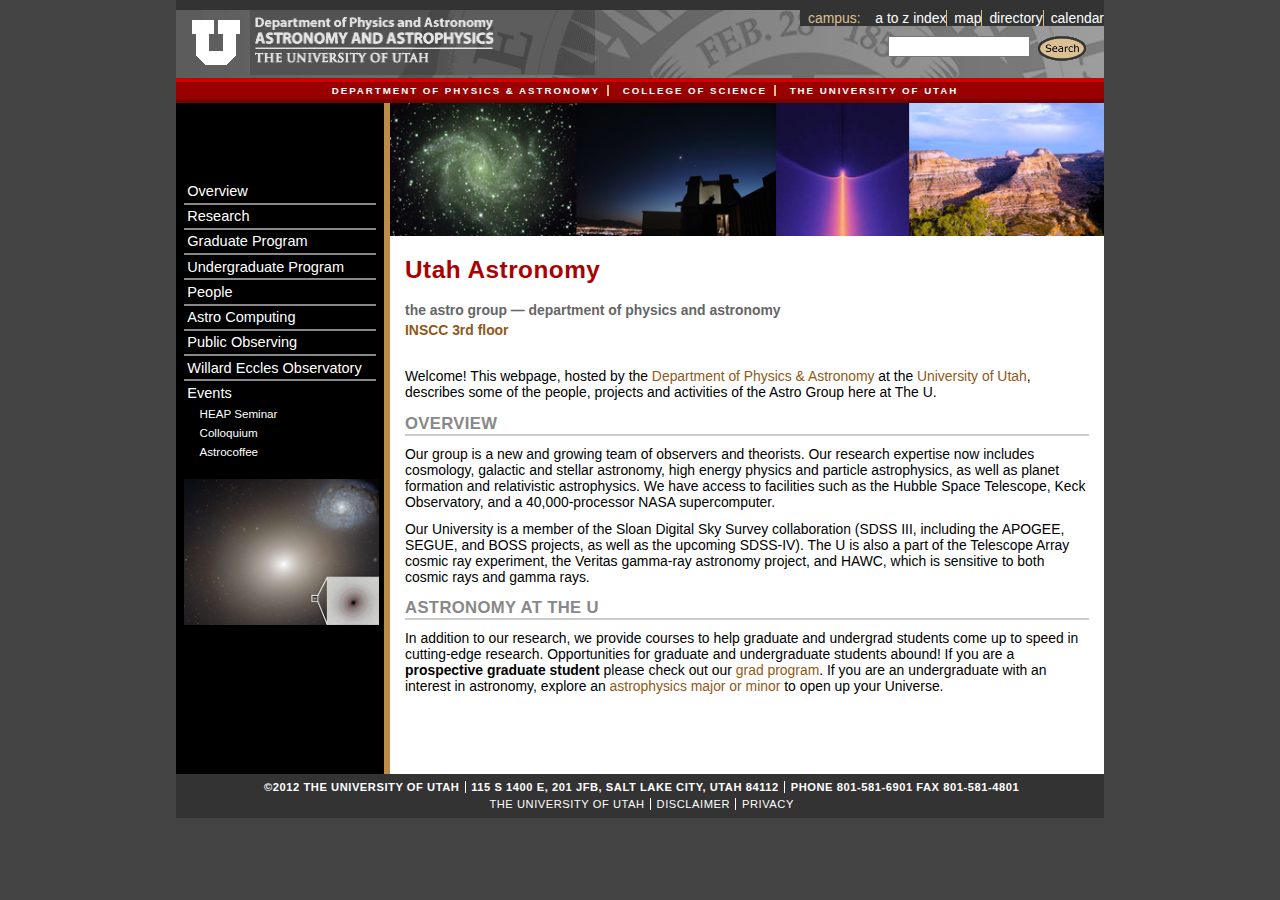
==== html/index.html @ 0e8bb386 "initial commit" ====
<!DOCTYPE html PUBLIC "-//W3C//DTD XHTML 1.0 Transitional//EN" "http://www.w3.org/TR/xhtml1/DTD/xhtml1-transitional.dtd">
<html xmlns="http://www.w3.org/1999/xhtml"><!-- InstanceBegin template="/Templates/index_basic.dwt" codeOutsideHTMLIsLocked="false" -->
<head>
<meta http-equiv="Content-Type" content="text/html; charset=ISO-8859-1" />
<!-- InstanceBeginEditable name="doctitle" -->
<title>The University of Utah - Astronomy and Astrophysics</title>
<!-- InstanceEndEditable -->
<link href="style/u_style.css" rel="stylesheet" type="text/css" media="all" />
<link href="style/u_style_gray.css" rel="stylesheet" type="text/css" media="all" />
<link href="style/u_style_print.css" rel="stylesheet" type="text/css" media="print" />

<!-- InstanceBeginEditable name="head" -->

<meta name="Keywords" content="Astronomy and Astrophysics, University of Utah Department of Physics and Astronomy, Physics, Astrophysics, Astronomy, Cosmology, Stars, Galaxies, Surveys, Planets, Black Holes" />
<meta name="description" content="Astronomy and Astrophysics" /><!-- InstanceEndEditable -->
<!-- InstanceParam name="id" type="text" value="home" -->
</head>
<body id="home" class="secondary">
<!-- begin wrapper -->
<div id="wrapper">
  <div id="skip"> <a href="#content">Skip to Main Content</a> </div>
  <!-- begin header -->
  <div id="header">
    <!-- begin headerWrapper -->
    <div id="headerWrapper">
      <!-- begin headerLeft -->
      <div id="headerLeft"><a href="http://www.utah.edu"><img src="images/header/U_logo.gif" alt="The University of Utah" width="70" height="65" border="0" /></a>
        <h1><a href="http://www.physics.utah.edu"><img src="images/header/U_title.gif" alt="Physics and Astronomy" width="345" height="65" border="0" /></a></h1>
      </div>
      <!-- end headerLeft -->
      <!-- begin headerRight -->
      <div id="headerRight">
        <ul>
          <li class="firstItem">&nbsp;&nbsp;campus:&nbsp;&nbsp;<a href="http://www.utah.edu/a_z/index.html" target="_blank">a to z index</a></li>
          <li><a href="http://www.map.utah.edu/index.jsp" target="_blank">map</a></li>
          <li><a href="http://www.acs.utah.edu/prod/hrbin/campus-directory" target="_blank">directory</a></li>
          <li><a href="http://www.events.utah.edu/" target="_blank">calendar</a></li>
        </ul>
        <!-- begin search -->
        <div id="search">
          <form method="get" action="http://search.utah.edu:8765/custom/query.html" target="_blank">
            <input type="hidden" name="qpurl" value="url:www.physics.utah.edu/" />
          	<input type="hidden" name="qpname" value="Department of Physics and Astronomy" />
            <label for="qt">Search:</label>
            <input name="qt" id="qt" type="text" accesskey="s" tabindex="0" size="20" maxlength="50" />
            <input name="image2" type="image" src="images/header/searchBtn.gif" alt="Search"/>
          </form>
        </div>
        <!-- end search -->
      </div>
      <!-- end headerRight -->
    </div>
    <!-- end headerWrapper-->
    <!-- begin headerNavBar -->
    <div id="headerNavBar">       <ul>
  <li class="firstItem"><a href="http://www.physics.utah.edu/">Department 
      of Physics &amp; Astronomy</a></li>
  <li><a href="http://www.science.utah.edu/">College of Science</a></li>
  <li><a href="http://www.utah.edu">The University of Utah</a></li>
     </ul>
   </div>
    <!-- end headerNavBar -->
  </div>
  <!-- end header -->
  <!-- begin innerWrapper -->
  <div id="innerWrapper">
    <!-- begin main -->
    <div id="main">
      <!-- begin sideColumn1 -->
      <div id="sideColumn1">
        <div id="nav"> <!-- InstanceBeginEditable name="navigation" --><!-- #BeginLibraryItem "/Library/menu home.lbi" -->
<ul>
  <li class="more"><a href="index.html">Overview</a></li>
  <li class="more"><a href="research.html">Research</a></li>
  <li class="more"><a href="gradprogram.html">Graduate Program</a></li>
  <li class="more"><a href="undergrad.html">Undergraduate Program</a></li>
  <li class="more"><a href="people.html">People</a></li>
  <li class="more"><a href="computing.html">Astro Computing</a></li>
  <li class="more"><a href="http://web.utah.edu/astro">Public Observing</a></li>
  <li class="more"><a href="http://www.physics.utah.edu/weo">Willard Eccles Observatory</a></li>

  <li class="lastitem">
    <a style="color:#FFFFFF";>Events</a>
    <div style="color:#FFFFFF;font-size:80%"> 
    <a href="http://www.physics.utah.edu/~heap">&nbsp;&nbsp;&nbsp;&nbsp;HEAP Seminar</a>
    <a href="http://www.physics.utah.edu/~colloq">&nbsp;&nbsp;&nbsp;&nbsp;Colloquium</a>
    <a href="http://utah.voxcharta.org">&nbsp;&nbsp;&nbsp;&nbsp;Astrocoffee</a>
    </div>
  </li>
</ul>
<br>
<a href="http://archive.unews.utah.edu/news_releases/smallest-known-galaxy-with-a-supermassive-black-hole/"><img src="images/banner/bnr_rightcolumn_m60-ucd1.jpg" height=146></a>
<img src="images/background/transparent.gif" width=2 height=94>

<!-- #EndLibraryItem --><!-- InstanceEndEditable --> </div>
      </div>
      <!-- end sideColumn1 -->

      <!-- begin content -->
      <div id="content">
        <div id="banner"> <!-- InstanceBeginEditable name="banner" -->
          <img src="images/banner/bnr_home.jpg" alt="" width="722" />
          <!-- width 500 for that little margin on the right... -->
       	<!-- InstanceEndEditable --> </div>
        <div class="divspacer"> <!-- InstanceBeginEditable name="pageContent" -->
          <h1 style="color:#AA0000;">Utah Astronomy</h1>
          <h4>the astro group &mdash; department of physics and astronomy</h4>
          <h4><a target="_blank" href="http://www.map.utah.edu/index.html?find=0019">INSCC 3rd floor</a></h4>	
          <p>&nbsp;</p>
Welcome!  This webpage, hosted by
the <a href="http://www.physics.utah.edu">Department of Physics &amp;
Astronomy</a> at the <a href="http://www.utah.edu">University of
Utah</a>, describes some of the people, projects and activities
of the Astro Group here at The U. 
</p>
<p>
<div id="overview">
<h3>Overview</h3>

<p>
Our group is a new and growing team of observers and theorists.  Our
research expertise now includes cosmology, galactic and stellar
astronomy, high energy physics and particle astrophysics, as well as
planet formation and relativistic astrophysics. We have access to
facilities such as the Hubble Space Telescope, Keck Observatory, and a
40,000-processor NASA supercomputer.  
</p><p>
Our University is a member of
the Sloan Digital Sky Survey collaboration (SDSS III, including the
APOGEE, SEGUE, and BOSS projects, as well as the upcoming SDSS-IV). 
The U
is also a part of the Telescope Array cosmic ray experiment, 
the Veritas gamma-ray astronomy project, 
and HAWC, which is sensitive to both cosmic rays and gamma rays.
</P>
</div>

</p>
<p>
<!--
<div id="research">
<h3>Research</h3>

<ul>
<li>Cosmology and the large-scale structure of the Universe
<li>Galaxy evolution and dynamics
<li>Galaxy nuclei and massive black holes
<li>Stellar populations and the origin of elements 
<li>Dark matter
<li>High energy astronomy
<li>Planet formation
</ul>
</div>
<p>&nbsp;<p>
-->


<div id="people">
<h3>Astronomy at the U</h3>

In addition to our research, we provide courses to help graduate and
undergrad students come up to speed in cutting-edge research.
Opportunities for graduate and undergraduate students abound!
If you are a <b>prospective graduate student</b> please check
out our <a href="gradprogram.html">grad program</a>. If
you are an undergraduate with an interest in astronomy,
explore an 
<a href="undergrad.html">astrophysics major or minor</a> to 
open up your Universe.
</div>

         <!-- InstanceEndEditable --> </div>
      </div>
      <!-- end content-->

      <div class="clearfix">&nbsp;</div>
      <!-- end main -->

    </div>
<!-- right column was here -->
    <div class="clearfix">&nbsp;</div>
  </div>
  <!-- end innerWrapper -->
  <!-- begin footer -->
  <div id="footer"><!-- #BeginLibraryItem "/Library/footer.lbi" -->    <ul>
      <li class="firstItem">&copy;2012 The University of Utah</li>
      <li>115 S 1400 E, 201 JFB, Salt Lake City, Utah 84112</li>
      <li>Phone 801-581-6901 Fax 801-581-4801</li>
    </ul>
    <ul>
      <li class="firstItem"><a href="http://www.utah.edu/">The University of Utah</a></li>
      <li><a href="http://www.utah.edu/disclaimer/index.html">Disclaimer</a></li>
      <li><a href="http://www.utah.edu/privacy/">Privacy</a></li>
    </ul><!-- #EndLibraryItem --></div>
  <!-- end footer -->
</div>
<!-- end wrapper -->

<!-- START OF SmartSource Data Collector TAG -->
<!-- Copyright (c) 1996-2009 WebTrends Inc.  All rights reserved. -->
<!-- Version: 8.6.2 -->
<!-- Tag Builder Version: 3.0  -->
<!-- Created: 6/30/2009 2:32:55 PM -->
<script src="/scripts/webtrends.js" type="text/javascript"></script>
<!-- ----------------------------------------------------------------------------------- -->
<!-- Warning: The two script blocks below must remain inline. Moving them to an external -->
<!-- JavaScript include file can cause serious problems with cross-domain tracking.      -->
<!-- ----------------------------------------------------------------------------------- -->
<script type="text/javascript">
//<![CDATA[
var _tag=new WebTrends();
_tag.dcsGetId();
//]]>>
</script>
<script type="text/javascript">
//<![CDATA[
// Add custom parameters here.
//_tag.DCSext.param_name=param_value;
_tag.dcsCollect();
//]]>>
</script>
<noscript>
<div><img alt="DCSIMG" id="DCSIMG" width="1" height="1" src="http://sdc.utah.edu/dcso8l4zwtac9x8pbwq2i926o_6c8e/njs.gif?dcsuri=/nojavascript&amp;WT.js=No&amp;WT.tv=8.6.2"/></div>
</noscript>
<!-- END OF SmartSource Data Collector TAG -->


</body>
<!-- InstanceEnd --></html>
---- html/style/u_style.css ----
/* University of Utah Stylesheet */
/* Design by David Titensor (dave.titensor@ucomm.utah.edu) */
/* Templates by U of U Media Solutions (contact-us@media.utah.edu) */

html, body, ul, ol, li p, h1, h2, h3, h4, h5, h6, form, fieldset {
	margin: 0;
	padding: 0;
	border: 0;
}
body {
	background: #444 /* bcb xxxxxx url(../images/background/page-bg.gif) repeat*/;
	font: 87.01% Arial, Helvetica, "Trebuchet MS",Verdana, sans-serif; /* 70.01 is orginal size....bcb xxxx */
}
h1 { margin: 0.85em 0 0.5em 0; }
h2, h3 { margin: 0.8em 0 0.3em; }
h4, h5, h6 { padding: 0.5em 0 0 0; }
h1 { font-size: 175%; color: #666; letter-spacing: .02em; }
h2 { font-size: 130%; color: #900; }
h3 {
	font-size: 120%;
	color: #888;
	text-transform: uppercase;
	letter-spacing: .02em;
	margin-bottom: 10px;
	border-bottom: 2px #ccc solid;
}
h4 { font-size: 100%; color: #666; line-height: 1.0em; }
h5 { font-size: 95%; color: #c00; }
h6 { font-size: 85%; color: #333; font-family: Georgia, "Times New Roman", Times, serif; }
h1 a,h2 a,h3 a,h4 a { font-weight:bold;}
p {
	color: #000;
/* font-family: Verdana, Geneva, sans-serif; */
	}

strong { font-weight: bold; color: #666; /* bcb was 666 */ }
em { font-style: italic; }
a { font-weight: normal; }
a:link { color: #8f5917; text-decoration: none; }
a:visited { color: #8f5917; text-decoration: none; } /* bcb was #666 */
a:focus, a:hover, a:active { color: #600; text-decoration: none; }


hr {
	border: 0;
	color: #339;
	background-color:#339;
	height: 2px;
	width: 100%;
	margin: 5px 0;
	text-align: left;
}

/* --- layout Wrapper styles --- */

#wrapper {
	position: relative;
	width: 928px;
	margin: 0 auto;
	overflow:hidden; /* prevent safari from overflowing background image in left nav bar*/
}

#innerWrapper {
	margin-left: 208px;
	border-left-width:6px;
	border-left-style:solid;
	border-right-width:214px; /* 214px */
	border-right-style:solid;
	min-height:33em;	/*  Netscape fix: keep menu from overflowing when content area is smaller than menu  */
	background: #fff url(../images/background/uofu_medallion_lt.gif) no-repeat left bottom;
}

.secondary #innerWrapper {
	border-right:0px solid #fff; /* get ie6 to show left border */
	background-image:none;
}

/*-------------------------------------------------*/
/*-------------- HEADER STYLES --------------------*/

#header {
	position: relative;
	width:100%;
	border-top: #333 10px solid;
}
#header h1 {margin:0; padding:0; display:inline;}
/* --- headerLeft styles (top left bar) --- */
#headerLeft {
	float: left;
	width: auto;
}

/* --- headerRight styles (top right bar) --- */
#headerRight {
	float: right;
	width: 375px;
}
#headerRight ul {
	float: right;
	list-style: none;
	padding-left: 2em;
	background: transparent url(../images/header/bar_corner.gif) no-repeat left bottom;
}
#headerRight ul li {
	display:block;
	float:left;
	color: #dac092;
ent	padding: 0 .6em .5em 0;
	background-color:#333;
}
#headerRight a:link, #headerRight a:visited { 
	color: #fff;
	text-decoration: none;
	padding-left: .5em; 
	border-left: #dac092 1px solid;
}
#headerRight li.firstItem a:link, #headerRight li.firstItem a:visited{
	border-left: none;
	padding-left: .5em;
}
#headerRight a:focus, #headerRight a:hover, #headerRight a:active { 
	color: #dac092;
	background-color:#000; 	
	text-decoration: none; 
}
/* --------- header search styles ---------- */
#search {
	float:right;
	width:20em;
	text-align: right;
	padding: .75em 1em 0 0;
}
#search form input {
	display:inline;
	margin-right: .25em;
}
#search form #qt {
	width:10em;
	vertical-align:top;
}
#search form label {  /* move label off screen */
	position:absolute;
	font-size: 1px;
	left: -100em;
}
/* --------- headerNavBar styles ------------ */
#headerNavBar {
	width: 100%;
	clear: both;
	color: #fff;  /* bcb was #fff */
	text-align: center;
	padding: 0.2em 0 0 0; /* bcb old: 0.2em 0 0 0 */
	height:1em;
	border-top: 4px solid; /* bcb was 5px */
	border-bottom: #700 4px solid; /* bcb this wasn't here */
}

#headerNavBar ul {
	width: 100%;
	list-style: none;
	font-size: 70%;
	text-transform: uppercase;
	font-weight: bold;
}
#headerNavBar ul li {
	display: inline;
	letter-spacing: 0.2em;
	margin: 0;
	padding: 0 2px 0 7px; /* 0 2 0 7 */
	border-left: #dac092 2px solid;
}
#headerNavBar li.firstItem {
	border-left: none;
}
#headerNavBar a:link, #headerNavBar a:visited {
	color: #fff;
	font-weight: bold;
	text-decoration: none;
	padding: 2px 2px 2px 7px; /* bcb was 4 2 4 7 */
}
#headerNavBar a:focus, #headerNavBar a:hover {
	color: #000;
	font-weight: bold;
	text-decoration: none;
	padding: 2px 2px 2px 7px;
}
#headerNavBar a:active {
	color: #fff;
	font-weight: bold;
	text-decoration: none;
	padding: 4px 2px 4px 7px;
}
/* ------------- END OF HEADER STYLES --------------*/
/*--------------------------------------------------*/


/*------------------------------------------------*/
/* -------------- CONTENT STYLES ---------------- */
#main {
	float:left;
	width:100%;
}
#content {
	float:right;
	width: 100%;
}
#content .divspacer {
	margin: 0 15px;
}
#content p {margin: 0.2em 0 0.8em 0; }
#content ul, ol {
	list-style-position: outside;
	margin: 0.2em 0 0.5em 15px;
}
#content ol li {margin-left:5px; }
#content li {
	margin: 0.5em 0;
	color: #000;
	/* font-family: Verdana, Geneva, sans-serif; */
	font-size: 100%;
	}

#content table {
	max-width: 95%; 
	}
#content table tr td {
	vertical-align:top;
	}

#content th { text-align:left;}
#content img {
	max-width: 100%;
	}
/* custom homepage styles */
#home #content h2  {
	padding-bottom:.2em;
	border-bottom:2px solid #999;	
}
#content a:hover, #content a:active, #content a:focus { color:#000; background-color:#E5E5E5;}
/* ---------------------------------------*/
/* ---------- DIRECTORY STYLES ----------- */

.directoryTable th {
	background-color:#e5e5e5;
	padding:.25em .5em;
}
.directoryTable td {
	padding:.25em .5em;		
}
/* --------- END DIRECTORY STYLES ----------*/


/* ---------------------------------------- */
/* --------- FACULTY PAGE STYLES -----------*/

.imageLeft {
	margin-top:1.5em;	
}
	
.imageCenter {
	display: block;
	margin: 1em auto 1em;
}


/* --------- END FACULTY PAGE STYLES -------*/

/*-----------------------------------------------*/
/* ---------- begin sideColumn1 styles --------- */
#sideColumn1 {
	float:left;
	position:relative;
	width: 208px;          	/* LC width */
	margin-left: -214px;
	padding: 1em 0;  		/*top and bottom padding create visual space within this div */
	font-size:110%;
}

#sideColumn1 #nav {
	padding: 4em .5em .5em .5em;
}

#sideColumn1 ul {
	height:1%;
	list-style: none;
	padding: 0 0.5em 0.2e 0.5em;
}
#sideColumn1 ul li{
	padding: 0 2p 0 0px; /* bcb xxx margin for left links..was 14px */
	border-bottom: 2px solid #7e0000;
}
#sideColumn1 li.more {
	background: transparent /* bcb xxx url(../images/background/arrow_more.gif) no-repeat left center */;
}
#sideColumn1 li.lastitem {
	background: transparent /* bcb xxx url(../images/background/arrow_more.gif) no-repeat left center */;
	border-bottom: 0px solid #000000
}
#sideColumn1 li.expand {
	background: transparent /* bcb xxx url(../images/background/arrow_down.gif) no-repeat left center */;
}
#sideColumn1 ul a {
	display: block;
	font-weight: normal;
	font-size: 95%;
	text-decoration: none;
	padding: .25em 0 .25em .25em;
}
#sideColumn1 .subnav {
	position: relative;  /* Fix for IE6 Hover Bug */
	list-style: none;
	padding:0;
	margin: 0;
}
#sideColumn1 .subnav ul {
	padding:0;
	margin:0;
}
#sideColumn1 .subnav ul li{
	display: inline; /* Fix for IE excessive space between list items */
	font-size: 80%;
	letter-spacing: 0.1em;
	border-bottom: none;
	padding:0;
}
#sideColumn1 .subnav a {
	font-weight: bold;
	text-decoration: none;
	padding-left:1em;
}
#sideColumn1 h1, #sideColumn1 div h2 { padding: .5em 0 .2em .2em; }
#sideColumn1 h3, #sideColumn1 div h4, #sideColumn1 div h5, #sideColumn1 div h6 { padding: 0.5em 0 0 10px; }
#sideColumn1 h1 { 
	font-size: 90%;
	font-weight: normal; 
	text-transform: uppercase;
	color: #dac092;
	padding: .2em 0 .1em 0;
}
#sideColumn1 h2 { 
	font-size: 85%; 
	font-weight: bold; 
	color: #eee;
}
#sideColumn1 h3 {
	font-family: Georgia, "Times New Roman", Times, serif;
	font-size: 85%;
	font-weight: normal; 
	text-transform: uppercase;
	border-bottom: none; 
	margin-bottom: 0px; /* bcb xxx was 0 */
}
#sideColumn1 h4 { font-size: 95%; color: #eee; font-weight: normal; }
#sideColumn1 h5 { font-size: 90%; color: #dac092; font-weight: normal; }
#sideColumn1 h6 {
	font-family: Arial, Helvetica, "Trebuchet MS",Verdana, sans-serif;
	font-size: 85%;
	color: #000;
	font-weight: normal;
	color: #eee;
}
#sideColumn1 p {
	font-family: Arial, Helvetica, "Trebuchet MS",Verdana, sans-serif;
	font-size: 80%;
	line-height: 120%;
	color: #fff;
	padding: 0.2em 0 0.5em 10px;
}
#sideColumn1 p a {
	display: inline;
	padding: 0;
}

/* ---------- End sideColumn1 styles --------- */
/*---------------------------------------------*/



/*---------------------------------------------*/
/* ---------- sideColumn2 styles ------------- */
#sideColumn2 {
	float:left;
	margin-top:15px;
	width:214px;          	/* RC width */
	margin-right:-214px;  	/* RC width */
	font-size:135%;
}
#sideColumn2 div {
	position:relative;
	padding: 0px 6px;
}
#sideColumn2 ul {
	list-style: none;
	font-size: 70%; /* list font attrib */
	margin: 5px 0 5px 0;
}
#sideColumn2 ul li{
	padding: 2px; /* xxxxxxxx */
/*	border-bottom: 2px solid #997; */
	border-bottom: 0
	margin: 2px 0 0 6px;
}
#sideColumn2 a {
	display: block;
	font-weight: bold;
	font-size: 95%; /* bcb was 90% */
	text-decoration: none;
/* bcb xxx was	padding: .1em 0 .1em .25em; */
	padding: 2px 0 2px 6px;
}
#sideColumn2 .subnav {
	position: relative;  /* Fix for IE6 Hover Bug */
	list-style: none;
	margin: 0;
	padding: 0;
	background: #cca;
}
#sideColumn2 .subnav ul {
	margin: 0;
	padding: 0 0 0 10px;
}
#sideColumn2 .subnav ul li{
	display: inline; /* Fix for IE excessive space between list items */
	font-size: 80%;
	letter-spacing: 0.1em;
	padding: 0;
	border-bottom: none;
}
#sideColumn2 .subnav a {
	font-weight: bold;
	text-decoration: none;
}

#sideColumn2 h1, #sideColumn2 p { padding: 0.5em 0 0.2em 0; }
#sideColumn2 h3, #sideColumn2 h4, #sideColumn2 h5, #sideColumn2 h6 { padding: 0.5em 0 0.2em 0; }
#sideColumn2 h1 { font-size: 90%; color: #900; }
#sideColumn2 h2 { font-size: 80%; color: #333; padding: 0.5em 0 0.2em 0; margin-top: 0px; }
#sideColumn2 h3 {
	font-size: 80%;
	color: #900;
	text-transform: uppercase;
	border-bottom: none; 
	margin-bottom: 0;
}
#sideColumn2 h2 { 
	font-size: 90%; 
	color: #444;
	padding-bottom:2px;
	margin-bottom:3px;
	border-bottom:2px solid;
	}
#sideColumn2 h3 {
	font-size: 75%;
	text-transform:none;
	margin-bottom:.2em;
	color: #a00;
}
#sideColumn2 p {
	font-family: Arial, Helvetica, "Trebuchet MS",Verdana, sans-serif;
	text-align: left;
	margin:.2em 0;
	padding:0;
	font-size: 70%;
	line-height: 120%;
	color:#333;
}
#sideColumn2 p a {
	display: inline;
	padding: 0;
}
#sideColumn2 img {
	max-width: 100%;
	margin-bottom: 10px;
}
/*--------------End of sideColumn2 ------------*/
/*---------------------------------------------*/


/*---------------------------------------------*/
/* ------------ FOOTER STYLES ---------------- */
#footer {
	clear: both;
	min-height: 30px;
	background-color:#333;
	text-align: center;
	margin: 0;
	padding: .5em 0;
	font-size:80%;
}

#footer ul {
	list-style: none;
	margin: 0;
	line-height:1.5em;
	padding: 0;
}
#footer ul li{
	display: inline;
	font-weight: bold;
	letter-spacing: 0.05em;
	text-transform: uppercase;
	color: #fff;
	padding: 0 .2em 0 .5em;
}
#footer li {
	border-left: #fff 1px solid;
}
#footer li.firstItem {
	border-left: none;
}
#footer a:link, #footer a:visited { 
	color:#fff; 
	text-decoration: none; 	
}
#footer a:focus, #footer a:hover, #footer a:active { 
	color:#dac092; 
	text-decoration: none; 
	background-color:#000;	
}

/* ------------ END OF FOOTER STYLES----------*/
/*--------------------------------------------*/


/* ----------------------- */
/* -- APPLICATION FORM -- */
/* ----------------------- */
#appForm {
	color:#666;	
}
#appForm td, #appForm th {
	vertical-align: bottom;
	padding: 0;
	margin: 0;
}

#appForm fieldset {
	border: 1px solid #999;
	padding: 1em;
	margin: .5em 0;
}

#appForm legend{
	color:#990000;
	font-weight:bold;
}

/*-- Label formatting --*/
#appForm label {
	padding: .25em 0;
	color:#666;
}

#appForm label, #appForm label span {
	display:block;
}

/*--input lables--*/
#appForm label span{
	width:12em;
	padding-right: .5em;
	margin-top: .3em;
	text-align:right;
	float: left;
}


/* -- Create an imput title --*/
#appForm .inputTitle {
	display: block;
	width:12em;
	text-align: right;
	margin-top: .3em;
	float:left;
}


/* -- Create an imput block -- */
#appForm .inputBlock{
	display: block;
	padding-bottom: .5em;	
}

#appForm .formNotes {
	font-size: 80%;
	padding-bottom: .5em;
}

#appForm .noBorder {
	border:none;
}

/* --Make tag inline--- */
#appForm .inline{
	display:inline;
	margin-bottom: 2em;
	float:none;
}

#appForm #formBtns {
	text-align: center;
}
/*-- END APPLICATON FORM --*/


/*--- class styles ---*/

.clearfix {
	visibility:hidden;
	clear: both;
}
.pixborder {
	border: 1px solid #000;
	}
/* -- IMAGE AND CONTENT FORMATING --*/
.areaRigthBorder {
	float: right;
	border: 1px solid #666666;
	padding: .5em;
	margin: 0 0 1em 1em;
}
.areaLeftBorder {
	float: left;
	border: 1px solid #666666;
	padding: .5em;
	margin: 0 1em 1em 0;
}
.pixLeft {	
	float: left;
	margin: 5px 10px 5px 0;
	clear:both;
}

.redText {
	color:#F00;
}
.pixRight {	
	float: right;
	margin: 5px 0 5px 10px;
	clear:both;
}
.captions {
	font-family: Arial, Helvetica, "Trebuchet MS",Verdana, sans-serif;
	font-size: 80%;
	margin: 20px 0;
	border-top: 2px #ccc solid;
	}
.pullquote {
	font-family: Arial, Helvetica, sans-serif;
	font-size: 120%;
	line-height: 1.1em;
	font-weight: lighter;
	color: #999;
	padding: 5px 0;
	border-top: #999 1px solid;
	border-bottom: #999 1px solid;
}
.tablesubhead {
	font-family: Arial, Helvetica, "Trebuchet MS",Verdana, sans-serif;
	font-weight: bold;
}
tr.tableHeader {
	font-family: Arial, Helvetica, "Trebuchet MS",Verdana, sans-serif;
	font-size: 80%;
	font-weight: bold;
	line-height: 1.1em;
	color: #fff;
	text-transform: uppercase;
	letter-spacing: 1px;
	text-align: center;
	background-color: #7e7e7e;
}

/* -- SKIP NAVIGATION LINK  --*/
/* show link when it gets focus */
#skip a {
	position:absolute;
	z-index:1;
	top: -500px;
	right:375px;
	display:block;
	color:#FFF;
	font-size:100%;
	}
#skip a:focus, #skip a:active {
	top: 10px;
	}
/*-- end accessibility skip --*/
---- html/style/u_style_gray.css ----
/* --- gray color styles --- */
#wrapper { background-color:#000; }		/* Navigation bar xxx bcb  */

#innerWrapper {
        border-right-color:#dac092; 		/* right column color */
/* my:	border-right-color:#880000; 		/* right column color */
	border-left-color:#bb8d49;   /* left column inner border color*/
}

#header {
	background: #666 url(../images/header/bg.jpg) top left no-repeat;}	/* Header color */

#headerNavBar {
	background-color:#900;		/* Header Nav background */
	border-top-color:#c00;		/* Header Nav top border */
}
/* --- headerRight styles (top right bar) --- */
#headerRight div ul { 
    background: #333 /* bcb xxxx url(../images/header/bar_corner.gif) left bottom no-repeat*/;
}
#search form label { color: #999;}

/* --- header nav bar --- */
#headerNavBar a:focus, #headerNavBar a:hover, #headerNavBar a:active {
	color: #fff; 
	background-color:#c00;
}

/* --- sideColumn1 styles --- */
#sideColumn1 {
	background: #000; /* xxxbcb-took-this-out,gax img in left sidebar url(../images/background/nav_bg.jpg) no-repeat left bottom; */
}
#sideColumn1 ul li{	border-bottom-color:#888; }
#sideColumn1 a:link, #sideColumn1 a:visited { 
	color:#fff; 
}
#sideColumn1 a:focus, #sideColumn1 a:hover, #sideColumn1 a:active { 
	color: #fff; 
	background-color: #444;
}
#sideColumn1 .subnav { background: #999; }
#sideColumn1 .subnav a:link, #sideColumn1 .subnav a:visited { 
	color:#fff; 
	background-color: #999; 
}
#sideColumn1 .subnav a:focus, #sideColumn1 .subnav a:hover, #sideColumn1 .subnav a:active { 
	color: #fff; 
	background-color: #666;  
}
#sideColumn1 h1 { color: #dac092; }
#sideColumn1 h2 { color: #eee; }
#sideColumn1 h3 { color: #dac092; }
#sideColumn1 h4 { color: #eee; }
#sideColumn1 h5 { color: #dac092; }
#sideColumn1 h6 { color: #eee; }
#sideColumn1 p { color: #fff; }


/* --- sideColumn2 styles --- */
#sideColumn2 ul li{	/* border-bottom: 2px solid #997; */ }
#sideColumn2 a:link, #sideColumn2 a:visited { 
	color:#30b; /* bcb was 900 */
	background-color: #dac092; 
}

#sideColumn2 a:focus, #sideColumn2 a:hover, #sideColumn2 a:active  { 
	color: #fff; /* bcb was #fff */ 
	background-color: #dac092; /* bcb was #c95 */
}
#sideColumn2 .subnav { background: #e8cea1; }
#sideColumn2 .subnav a:link, #sideColumn2 .subnav a:visited { 
	color:#c00; 
	background-color: #e8cea1; 
}
#sideColumn2 .subnav a:focus, #sideColumn2 .subnav a:hover, #sideColumn2 .subnav a:active { 
	color: #333; 
	background-color: #f7e0b8; 
}

#sideColumn2 h3.listspacing{line-height:150%} /* bcb added */


#sideColumn2 h1 { color: #900; }
#sideColumn2 h2 { color: #555; /* bcb was 333 */ 
	          font-size: 85%; 
		  
	        }
#sideColumn2 h3 { color: #444; /* bcb was 900 */ }
#sideColumn2 h4 { 
	color: #666; /* bcb was 444 */
	border-bottom-color:#333;
	}
#sideColumn2 h5 { color: #a00; }
#sideColumn2 h6 { color: #444; }
#sideColumn2 p, #sideColumn2 strong { color:#000; /* bcb was 333 */ }
#sideColumn2 p a:link, #sideColumn2 p a:visited { 
	color:#444; /* bcb was 900 */ 
	background-color: #dac092; 
}
#sideColumn2 p a:focus, #sideColumn2 p a:hover, #sideColumn2 p a:active { 
	color: #fff; 
	background-color: #dac092; 
}
.side1 { 
	background: #666;
	border-right: #bb8d49 7px solid;
}
.side2 { 
 	background: #dac092; 
}
---- html/style/u_style_print.css ----
@charset "UTF-8";
/* CSS Print Stylesheet */

body {
	font-size:65%;
}


#headerRight, #headerNavBar, #sideColumn1, #footer, #search, #banner {
	display: none;
}

#header, #main, #wrapper, #innerWrapper, #sideColumn2, #content .divspacer {
	color:#000;
	float:none;
	border:none;
	margin:0;
	padding:0;
	width:100%;
	overflow:visible;
}
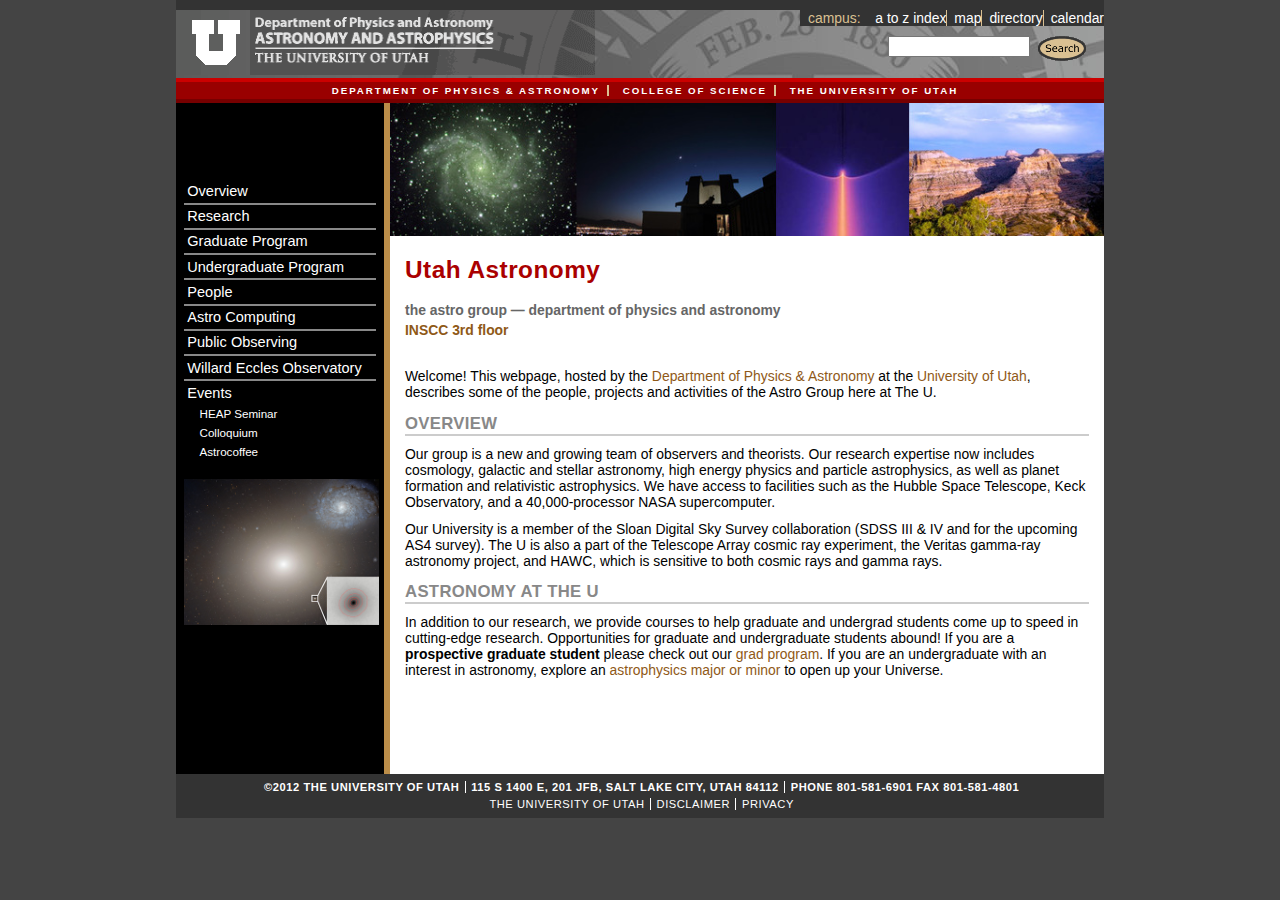
==== commit 537981da: "updated SDSS text" ====
--- a/html/index.html
+++ b/html/index.html
@@ -126,8 +126,7 @@
 40,000-processor NASA supercomputer.  
 </p><p>
 Our University is a member of
-the Sloan Digital Sky Survey collaboration (SDSS III, including the
-APOGEE, SEGUE, and BOSS projects, as well as the upcoming SDSS-IV). 
+the Sloan Digital Sky Survey collaboration (SDSS III & IV and for the upcoming AS4 survey).  
 The U
 is also a part of the Telescope Array cosmic ray experiment, 
 the Veritas gamma-ray astronomy project, 
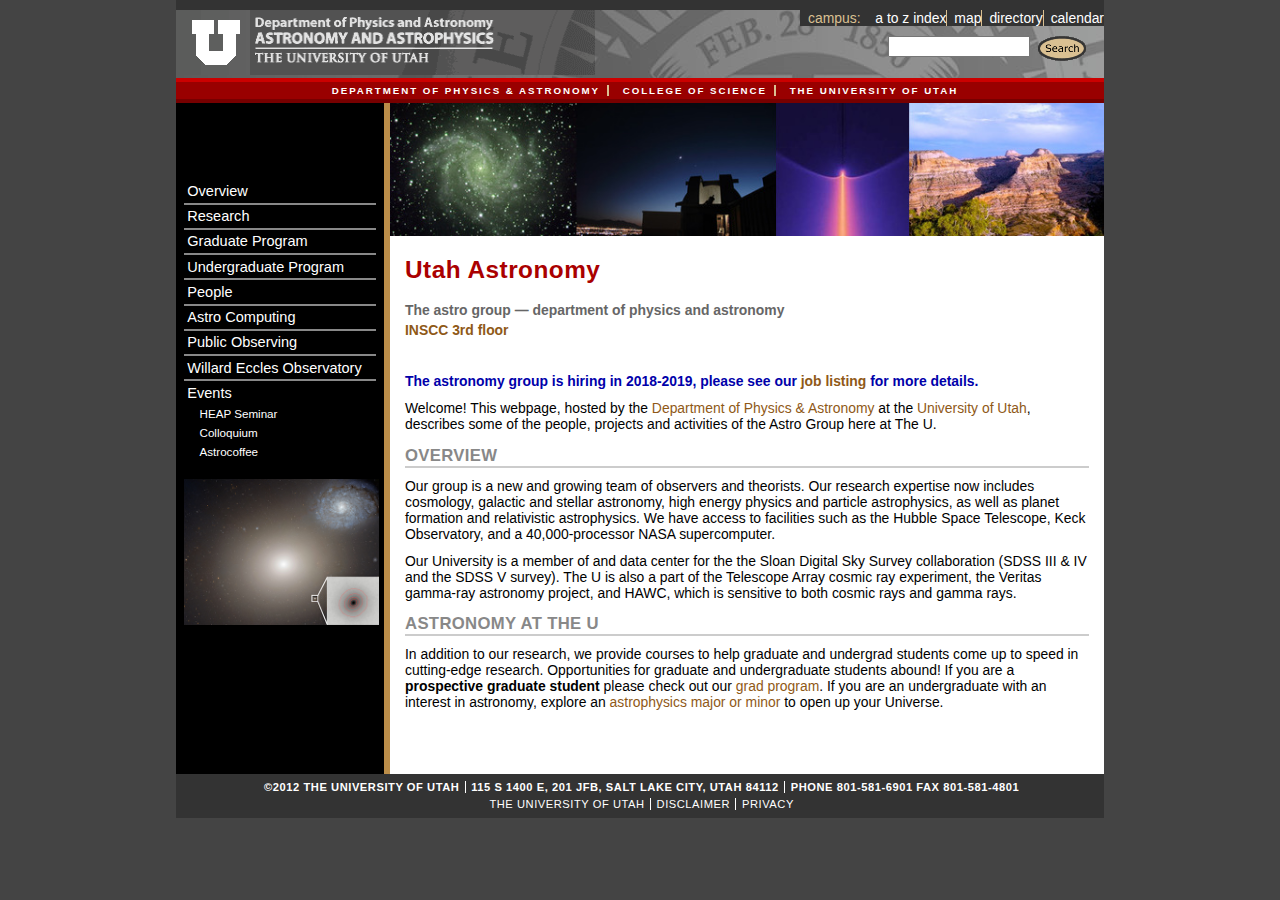
==== commit 381754a8: "Additional changes requested by Kyle and done by Anil" ====
--- a/html/index.html
+++ b/html/index.html
@@ -104,10 +104,15 @@
        	<!-- InstanceEndEditable --> </div>
         <div class="divspacer"> <!-- InstanceBeginEditable name="pageContent" -->
           <h1 style="color:#AA0000;">Utah Astronomy</h1>
-          <h4>the astro group &mdash; department of physics and astronomy</h4>
+          <h4>The astro group &mdash; department of physics and astronomy</h4>
           <h4><a target="_blank" href="http://www.map.utah.edu/index.html?find=0019">INSCC 3rd floor</a></h4>	
           <p>&nbsp;</p>
-Welcome!  This webpage, hosted by
+<P>
+	  <h4 style="color:#0000AA;">The astronomy group is hiring in 2018-2019, please see our <a href="https://jobregister.aas.org/ad/92e616fb">job listing</a> for more details.</h4>
+	  <P>
+	  <P>
+
+	  Welcome!  This webpage, hosted by
 the <a href="http://www.physics.utah.edu">Department of Physics &amp;
 Astronomy</a> at the <a href="http://www.utah.edu">University of
 Utah</a>, describes some of the people, projects and activities
@@ -115,6 +120,9 @@
 </p>
 <p>
 <div id="overview">
+
+
+  
 <h3>Overview</h3>
 
 <p>
@@ -125,8 +133,8 @@
 facilities such as the Hubble Space Telescope, Keck Observatory, and a
 40,000-processor NASA supercomputer.  
 </p><p>
-Our University is a member of
-the Sloan Digital Sky Survey collaboration (SDSS III & IV and for the upcoming AS4 survey).  
+Our University is a member of and data center for the
+the Sloan Digital Sky Survey collaboration (SDSS III & IV and the SDSS V survey).  
 The U
 is also a part of the Telescope Array cosmic ray experiment, 
 the Veritas gamma-ray astronomy project, 
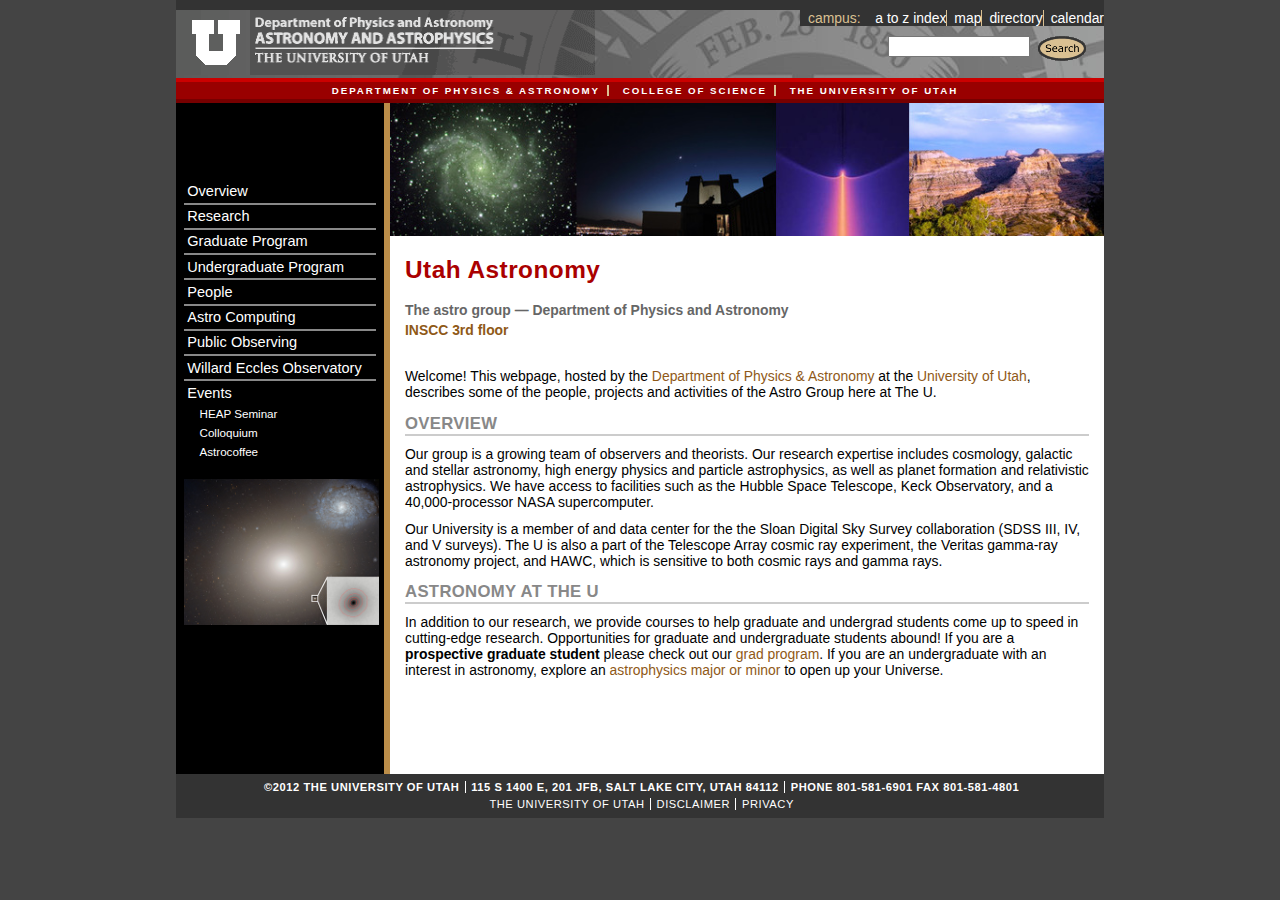
==== commit 4953c981: "minor updates" ====
--- a/html/index.html
+++ b/html/index.html
@@ -104,11 +104,10 @@
        	<!-- InstanceEndEditable --> </div>
         <div class="divspacer"> <!-- InstanceBeginEditable name="pageContent" -->
           <h1 style="color:#AA0000;">Utah Astronomy</h1>
-          <h4>The astro group &mdash; department of physics and astronomy</h4>
+          <h4>The astro group &mdash; Department of Physics and Astronomy</h4>
           <h4><a target="_blank" href="http://www.map.utah.edu/index.html?find=0019">INSCC 3rd floor</a></h4>	
           <p>&nbsp;</p>
 <P>
-	  <h4 style="color:#0000AA;">The astronomy group is hiring in 2018-2019, please see our <a href="https://jobregister.aas.org/ad/92e616fb">job listing</a> for more details.</h4>
 	  <P>
 	  <P>
 
@@ -126,17 +125,16 @@
 <h3>Overview</h3>
 
 <p>
-Our group is a new and growing team of observers and theorists.  Our
-research expertise now includes cosmology, galactic and stellar
+Our group is a growing team of observers and theorists.  Our
+research expertise includes cosmology, galactic and stellar
 astronomy, high energy physics and particle astrophysics, as well as
 planet formation and relativistic astrophysics. We have access to
 facilities such as the Hubble Space Telescope, Keck Observatory, and a
 40,000-processor NASA supercomputer.  
 </p><p>
 Our University is a member of and data center for the
-the Sloan Digital Sky Survey collaboration (SDSS III & IV and the SDSS V survey).  
-The U
-is also a part of the Telescope Array cosmic ray experiment, 
+the Sloan Digital Sky Survey collaboration (SDSS III, IV, and V surveys).  
+The U is also a part of the Telescope Array cosmic ray experiment, 
 the Veritas gamma-ray astronomy project, 
 and HAWC, which is sensitive to both cosmic rays and gamma rays.
 </P>
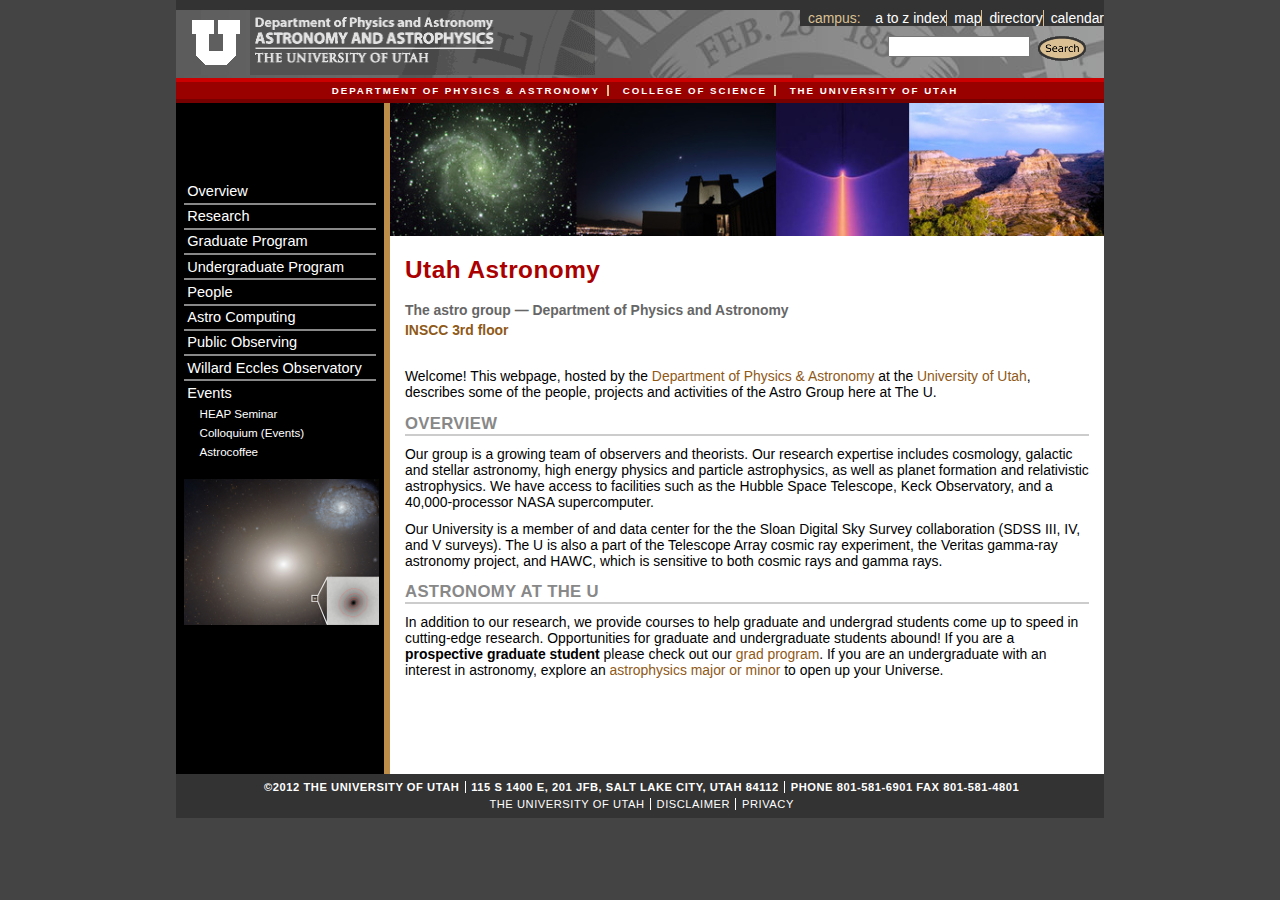
==== commit 15993417: "events link" ====
--- a/html/index.html
+++ b/html/index.html
@@ -83,7 +83,7 @@
     <a style="color:#FFFFFF";>Events</a>
     <div style="color:#FFFFFF;font-size:80%"> 
     <a href="http://www.physics.utah.edu/~heap">&nbsp;&nbsp;&nbsp;&nbsp;HEAP Seminar</a>
-    <a href="http://www.physics.utah.edu/~colloq">&nbsp;&nbsp;&nbsp;&nbsp;Colloquium</a>
+    <a href="http://www.physics.utah.edu/events/">&nbsp;&nbsp;&nbsp;&nbsp;Colloquium (Events)</a>
     <a href="http://utah.voxcharta.org">&nbsp;&nbsp;&nbsp;&nbsp;Astrocoffee</a>
     </div>
   </li>
